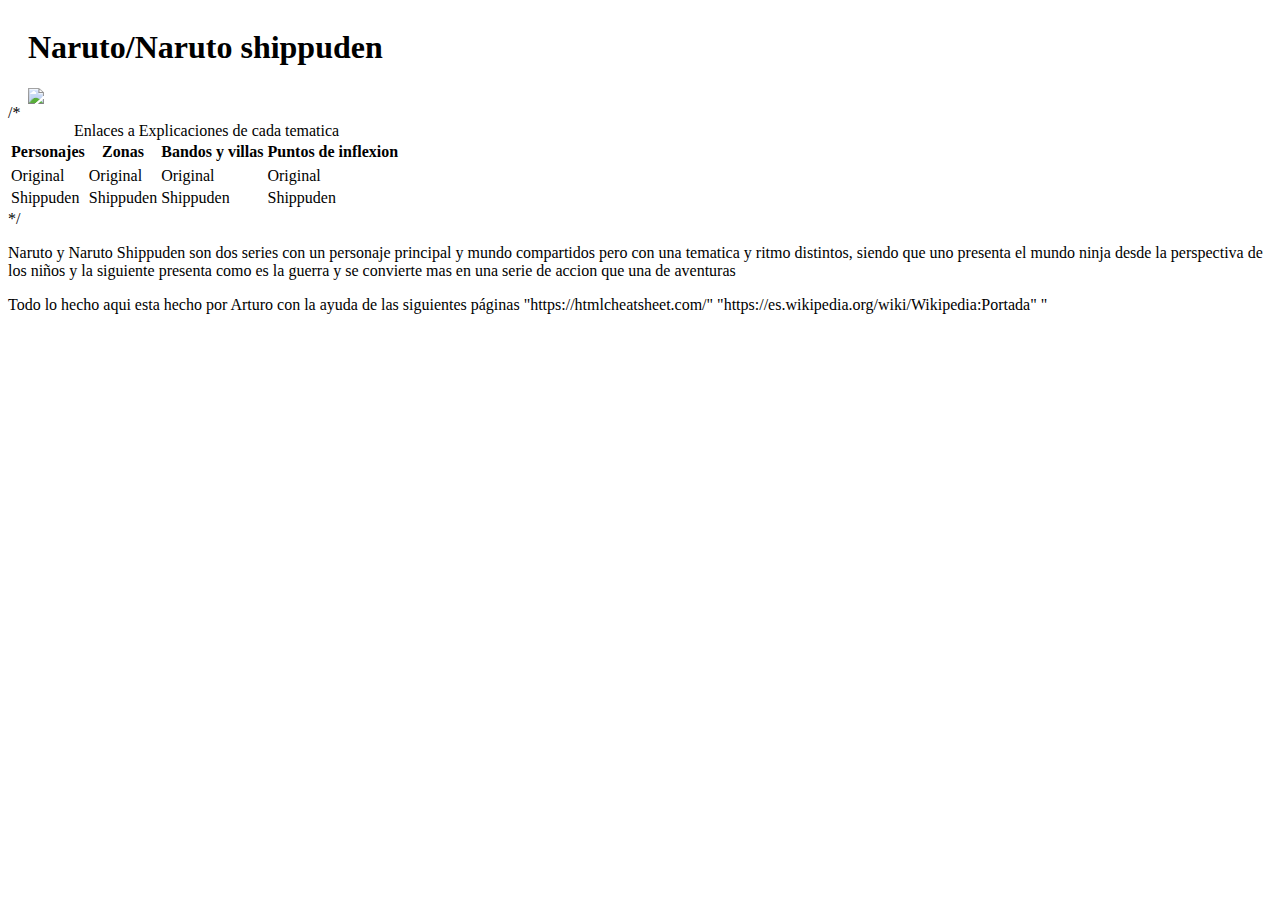
==== index.html @ f0ee7734 "Update index.html" ====
<html>
  <head>
    <link rel="stylesheet" type="text/css" href="easy.css">
    <meta name="viewport" content"width=device-widtg, initial scale=1.0">
  </head>
  <body>
    <div id="portada">
       
    <h1> Naruto/Naruto shippuden </h1>
    <img class="fotonaruto" src="https://i.ytimg.com/vi/QTM-99l1F_w/maxresdefault.jpg">
    <br>
    </div> 
   /*
    <div id="tabla">
    <table class="center"><caption>Enlaces a Explicaciones de cada tematica</caption>
      <thead>
       <tr>
         <th>Personajes</th>
         <th>Zonas</th>
         <th>Bandos y villas</th>
         <th>Puntos de inflexion<th>
       <tr>
      </thead>
      <tbody>
       <tr>
         <td>Original</td>
         <td>Original</td>
         <td>Original</td>
         <td>Original</td>
       </tr>
       <tr>
         <td>Shippuden</td>
         <td>Shippuden</td>
         <td>Shippuden</td>
         <td>Shippuden</td>
       </tr>
      </tbody>
    </table>
   </div>
  */
  
   <div id="texto">
     <p>Naruto y Naruto Shippuden son dos series con un personaje principal y mundo compartidos pero con una tematica y ritmo distintos, siendo que uno presenta el mundo ninja desde la perspectiva de los niños y la siguiente presenta como es la guerra y se convierte mas en una serie de accion que una de aventuras</p>
   </div>
   <div id="derechos">
     Todo lo hecho aqui esta hecho por Arturo con la ayuda de las siguientes páginas
     "https://htmlcheatsheet.com/"
     "https://es.wikipedia.org/wiki/Wikipedia:Portada"
     "
    </p>
   </div>
  </body>
</html>
---- easy.css ----
/*
//Imagenes

  .fotonaruto{
  display:block;
  margin:auto;
  height: auto; 
  width: auto; 
  }
//Tablas
  
 table.center {
    margin-left:auto; 
    margin-right:auto;
  }
  table {
    border-collapse: collapse;
  }
  
  th,{
  border: 1px solid #000;
  solid black;
  }
  
  table{
    text-align:center;
  }

//Links
a:link{}


#portada{
  text-align:center;
  width:100%;
  float:left;
  font-size:50px;
}
#tabla{
  width:100%; 
  float:left;
}
*/
* {
  box-sizing: border-box;
}
#{
  float: left;
  width: 20%;
}
#portada {
  float: left;
  width: 100%;
  padding:0 20px;
  text-align: middle;
}

#menuitem {
  padding: 8px;
  margin-top: 7px;
  border-bottom: 1px solid #f1f1f1;
}
#main {
  float: left;
  width: 60%;
  padding: 0 20px;
  overflow: hidden;
}
#right {
  background-color: lightblue;
  float: left;
  width: 20%;
  padding: 10px 15px;
  margin-top: 7px;
}

@media only screen and (max-width:800px) {
  /* For tablets: */
  .main {
    width: 80%;
    padding: 0;
  }
  .right {
    width: 100%;
  }
}
@media only screen and (max-width:500px) {
  /* For mobile phones: */
  .menu, .main, .right {
    width: 100%;
  }
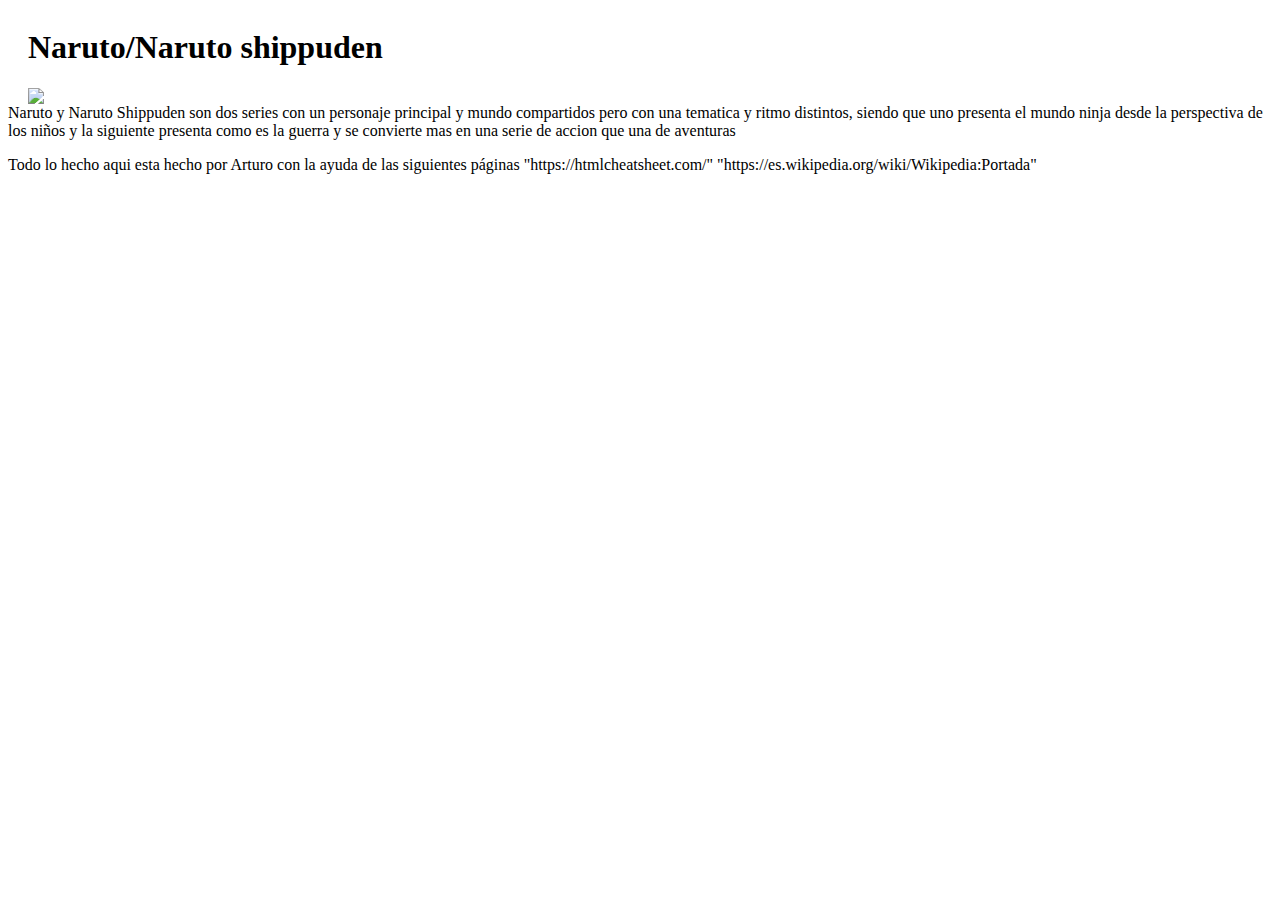
==== commit 034a419b: "Update index.html" ====
--- a/index.html
+++ b/index.html
@@ -10,7 +10,8 @@
     <img class="fotonaruto" src="https://i.ytimg.com/vi/QTM-99l1F_w/maxresdefault.jpg">
     <br>
     </div> 
-   /*
+    
+  <!-- 
     <div id="tabla">
     <table class="center"><caption>Enlaces a Explicaciones de cada tematica</caption>
       <thead>
@@ -37,7 +38,7 @@
       </tbody>
     </table>
    </div>
-  */
+ -->
   
    <div id="texto">
      <p>Naruto y Naruto Shippuden son dos series con un personaje principal y mundo compartidos pero con una tematica y ritmo distintos, siendo que uno presenta el mundo ninja desde la perspectiva de los niños y la siguiente presenta como es la guerra y se convierte mas en una serie de accion que una de aventuras</p>
@@ -46,7 +47,7 @@
      Todo lo hecho aqui esta hecho por Arturo con la ayuda de las siguientes páginas
      "https://htmlcheatsheet.com/"
      "https://es.wikipedia.org/wiki/Wikipedia:Portada"
-     "
+     
     </p>
    </div>
   </body>
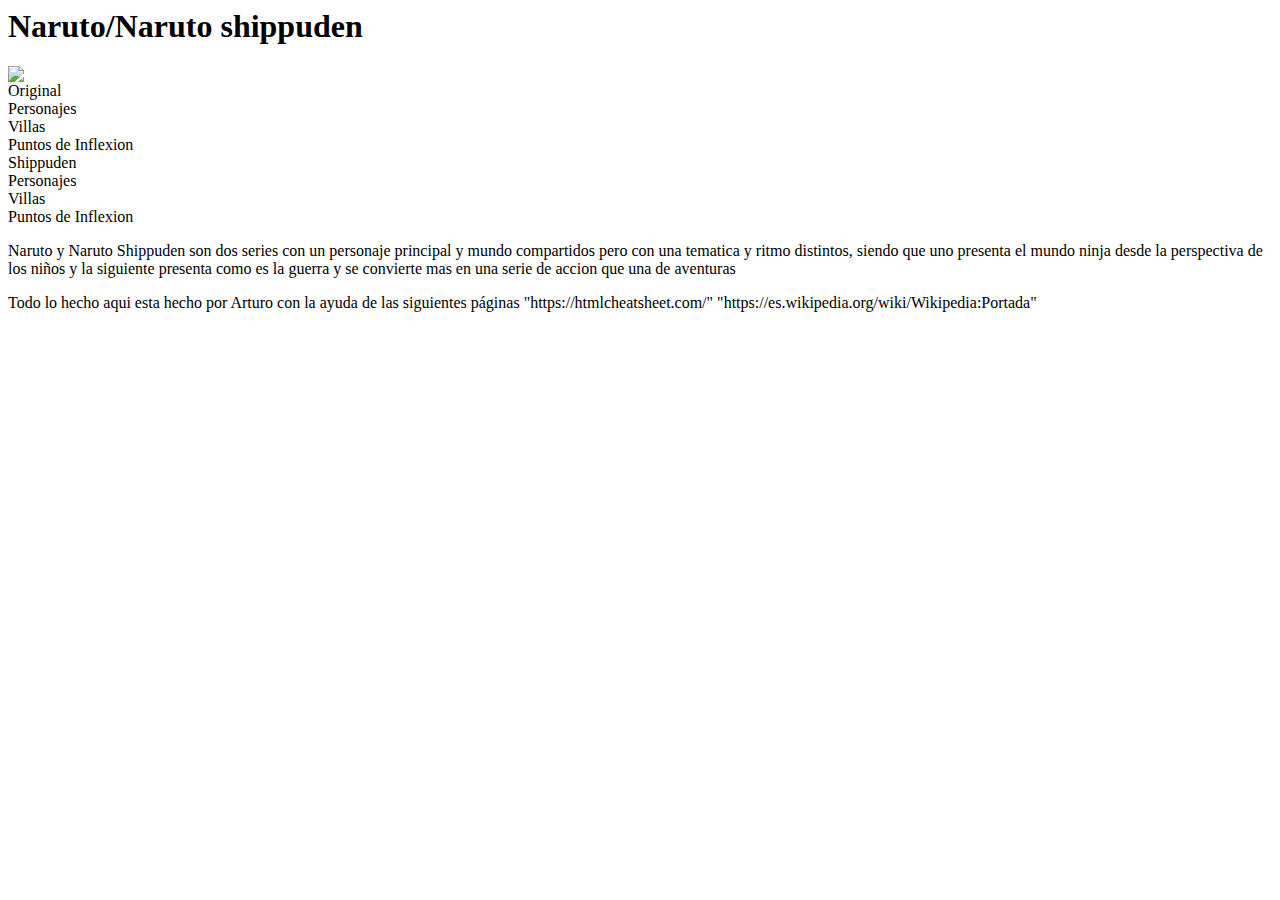
==== commit 50dfa431: "Update index.html" ====
--- a/index.html
+++ b/index.html
@@ -4,46 +4,27 @@
     <meta name="viewport" content"width=device-widtg, initial scale=1.0">
   </head>
   <body>
-    <div id="portada">
+    <div id="arriba">
        
     <h1> Naruto/Naruto shippuden </h1>
     <img class="fotonaruto" src="https://i.ytimg.com/vi/QTM-99l1F_w/maxresdefault.jpg">
     <br>
     </div> 
-    
-  <!-- 
-    <div id="tabla">
-    <table class="center"><caption>Enlaces a Explicaciones de cada tematica</caption>
-      <thead>
-       <tr>
-         <th>Personajes</th>
-         <th>Zonas</th>
-         <th>Bandos y villas</th>
-         <th>Puntos de inflexion<th>
-       <tr>
-      </thead>
-      <tbody>
-       <tr>
-         <td>Original</td>
-         <td>Original</td>
-         <td>Original</td>
-         <td>Original</td>
-       </tr>
-       <tr>
-         <td>Shippuden</td>
-         <td>Shippuden</td>
-         <td>Shippuden</td>
-         <td>Shippuden</td>
-       </tr>
-      </tbody>
-    </table>
-   </div>
- -->
-  
-   <div id="texto">
+    <div style="overflow:auto">
+  <div id="menu">
+    <div class="menuitem">Original</div>
+    <div class="menuitem">Personajes</div>
+    <div class="menuitem">Villas</div>
+    <div class="menuitem">Puntos de Inflexion</div>
+    <div class="menuitem">Shippuden</div>
+    <div class="menuitem">Personajes</div>
+    <div class="menuitem">Villas</div>
+    <div class="menuitem">Puntos de Inflexion</div>
+  </div>
+   <div id="centro">
      <p>Naruto y Naruto Shippuden son dos series con un personaje principal y mundo compartidos pero con una tematica y ritmo distintos, siendo que uno presenta el mundo ninja desde la perspectiva de los niños y la siguiente presenta como es la guerra y se convierte mas en una serie de accion que una de aventuras</p>
    </div>
-   <div id="derechos">
+   <div id="derecha">
      Todo lo hecho aqui esta hecho por Arturo con la ayuda de las siguientes páginas
      "https://htmlcheatsheet.com/"
      "https://es.wikipedia.org/wiki/Wikipedia:Portada"
--- a/easy.css
+++ b/easy.css
@@ -42,6 +42,7 @@
   float:left;
 }
 */
+
 * {
   box-sizing: border-box;
 }
@@ -53,7 +54,8 @@
   float: left;
   width: 100%;
   padding:0 20px;
-  text-align: middle;
+  text-align: center;
+  text-size: 2em;
 }
 
 #menuitem {
@@ -61,13 +63,13 @@
   margin-top: 7px;
   border-bottom: 1px solid #f1f1f1;
 }
-#main {
+#texto {
   float: left;
   width: 60%;
   padding: 0 20px;
   overflow: hidden;
 }
-#right {
+#tabla {
   background-color: lightblue;
   float: left;
   width: 20%;
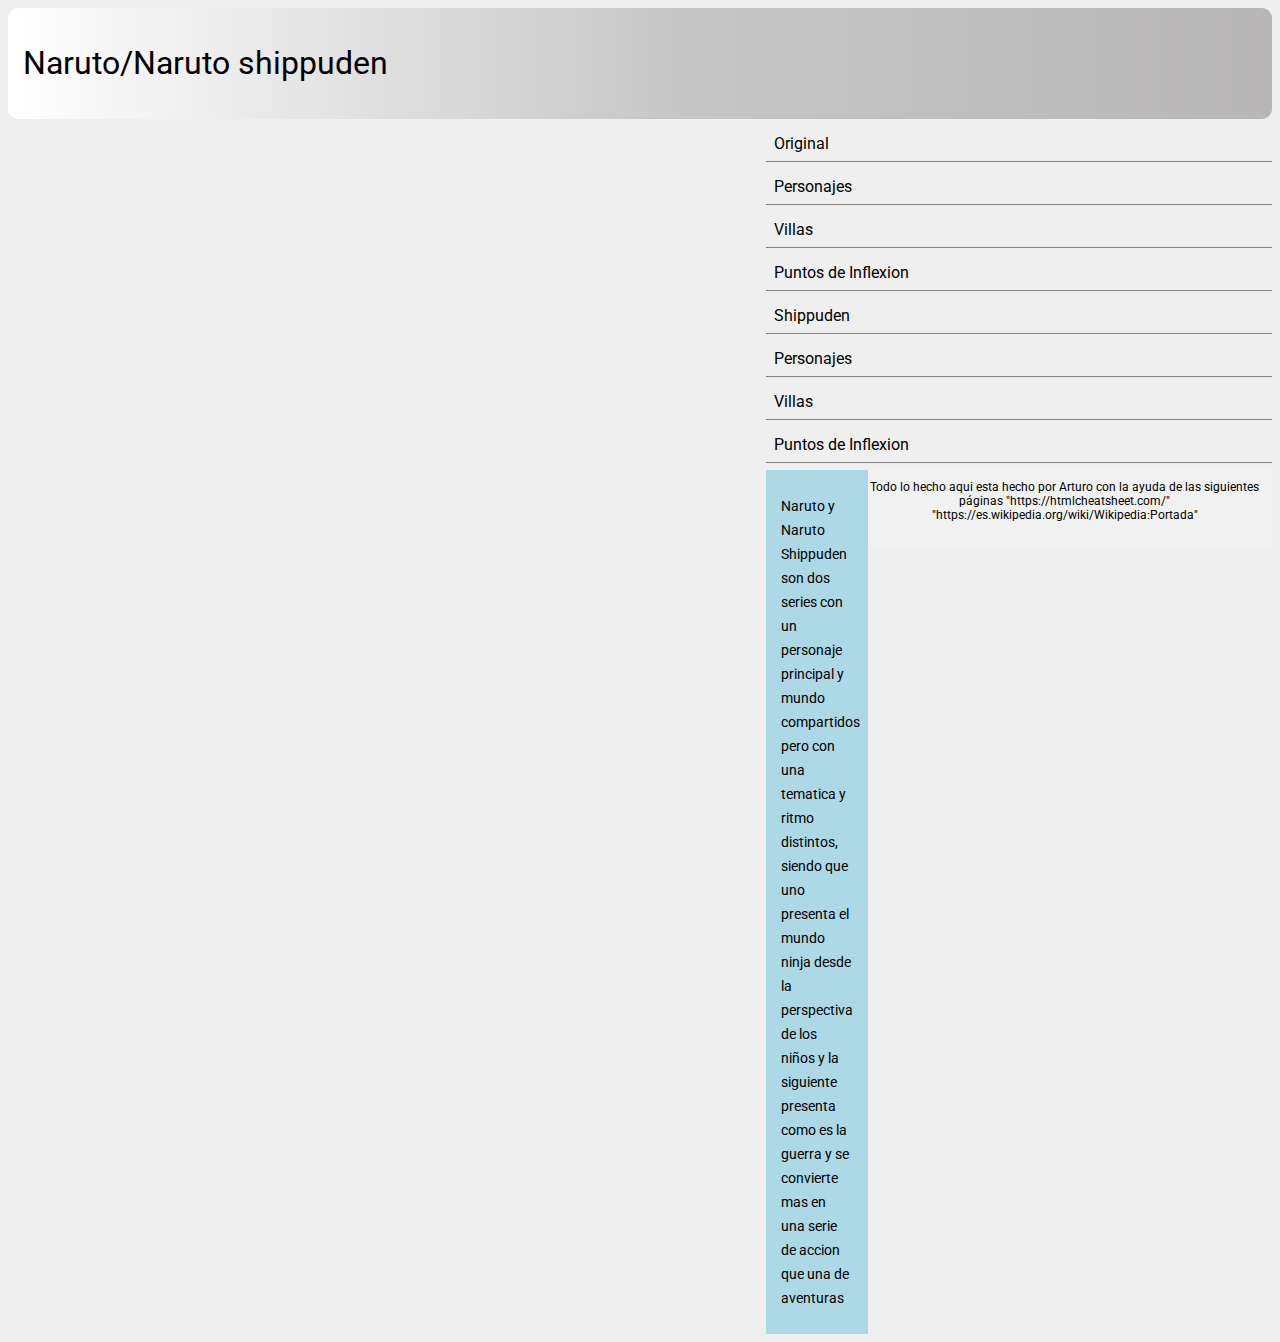
==== commit ad8d1888: "Update index.html" ====
--- a/index.html
+++ b/index.html
@@ -5,13 +5,13 @@
   </head>
   <body>
     <div id="arriba">
-       
     <h1> Naruto/Naruto shippuden </h1>
+    </div> 
+    <div id="centro"
     <img class="fotonaruto" src="https://i.ytimg.com/vi/QTM-99l1F_w/maxresdefault.jpg">
-    <br>
     </div> 
     <div style="overflow:auto">
-  <div id="menu">
+  <div id="izquierda">
     <div class="menuitem">Original</div>
     <div class="menuitem">Personajes</div>
     <div class="menuitem">Villas</div>
@@ -21,10 +21,10 @@
     <div class="menuitem">Villas</div>
     <div class="menuitem">Puntos de Inflexion</div>
   </div>
-   <div id="centro">
+   <div id="derecha">
      <p>Naruto y Naruto Shippuden son dos series con un personaje principal y mundo compartidos pero con una tematica y ritmo distintos, siendo que uno presenta el mundo ninja desde la perspectiva de los niños y la siguiente presenta como es la guerra y se convierte mas en una serie de accion que una de aventuras</p>
    </div>
-   <div id="derecha">
+   <div id="abajo">
      Todo lo hecho aqui esta hecho por Arturo con la ayuda de las siguientes páginas
      "https://htmlcheatsheet.com/"
      "https://es.wikipedia.org/wiki/Wikipedia:Portada"
--- a/easy.css
+++ b/easy.css
@@ -1,75 +1,72 @@
-
-/*
-//Imagenes
-
-  .fotonaruto{
-  display:block;
-  margin:auto;
-  height: auto; 
-  width: auto; 
-  }
-//Tablas
-  
- table.center {
-    margin-left:auto; 
-    margin-right:auto;
-  }
-  table {
-    border-collapse: collapse;
-  }
-  
-  th,{
-  border: 1px solid #000;
-  solid black;
-  }
-  
-  table{
-    text-align:center;
-  }
-
-//Links
-a:link{}
-
-
-#portada{
-  text-align:center;
-  width:100%;
-  float:left;
-  font-size:50px;
-}
-#tabla{
-  width:100%; 
-  float:left;
-}
-*/
+@import url('https://fonts.googleapis.com/css?family=Roboto&display=swap');
 
 * {
   box-sizing: border-box;
 }
-#{
+
+body{
+  font-family: 'Roboto', sans-serif;
+  background-color: #f0efef;
+}
+
+h1{
+  font-weight: 400;
+  font-style: normal;
+  font-size: 2em;
+}
+
+h2{
+  border-bottom: 1px dashed gray;
+  font-weight: 400;
+  font-size: 1.5em;
+  font-style: normal;
+}
+
+p{
+
+  font-size: 14px;
+  line-height: 24px;
+}
+
+a{
+  text-decoration:none;
+  color:grey;
+}
+
+a:hover{
+  font-weight: 800;
+}
+
+#arriba{
+  background-color:#f1f1f1;padding:15px;
+  border-radius: 10px 10px 10px 10px;
+-moz-border-radius: 10px 10px 10px 10px;
+-webkit-border-radius: 10px 10px 10px 10px;
+border: 0px solid #000000;
+background: linear-gradient(90deg, rgba(255,255,255,1) 0%, rgba(199,199,199,1) 52%, rgba(184,182,182,1) 100%);
+}
+
+img{
+  max-width:100%
+}
+
+#menu {
   float: left;
   width: 20%;
+  
 }
-#portada {
-  float: left;
-  width: 100%;
-  padding:0 20px;
-  text-align: center;
-  text-size: 2em;
-}
-
-#menuitem {
+.menuitem {
   padding: 8px;
   margin-top: 7px;
-  border-bottom: 1px solid #f1f1f1;
+  border-bottom: 1px solid #868383;
 }
-#texto {
+#centro {
   float: left;
   width: 60%;
-  padding: 0 20px;
+  padding: 20px;
   overflow: hidden;
 }
-#tabla {
+#derecha {
   background-color: lightblue;
   float: left;
   width: 20%;
@@ -77,21 +74,28 @@
   margin-top: 7px;
 }
 
+#abajo{
+  background-color:#f1f1f1;
+  text-align:center;
+  padding:10px;
+  margin-top:7px;
+  font-size:12px
+}
+
 @media only screen and (max-width:800px) {
   /* For tablets: */
-  .main {
+  #centro {
     width: 80%;
     padding: 0;
   }
-  .right {
+  #derecha {
     width: 100%;
   }
 }
 @media only screen and (max-width:500px) {
   /* For mobile phones: */
-  .menu, .main, .right {
+  #izquierda, #centro, #derecha {
     width: 100%;
   }
+}
 
-
-
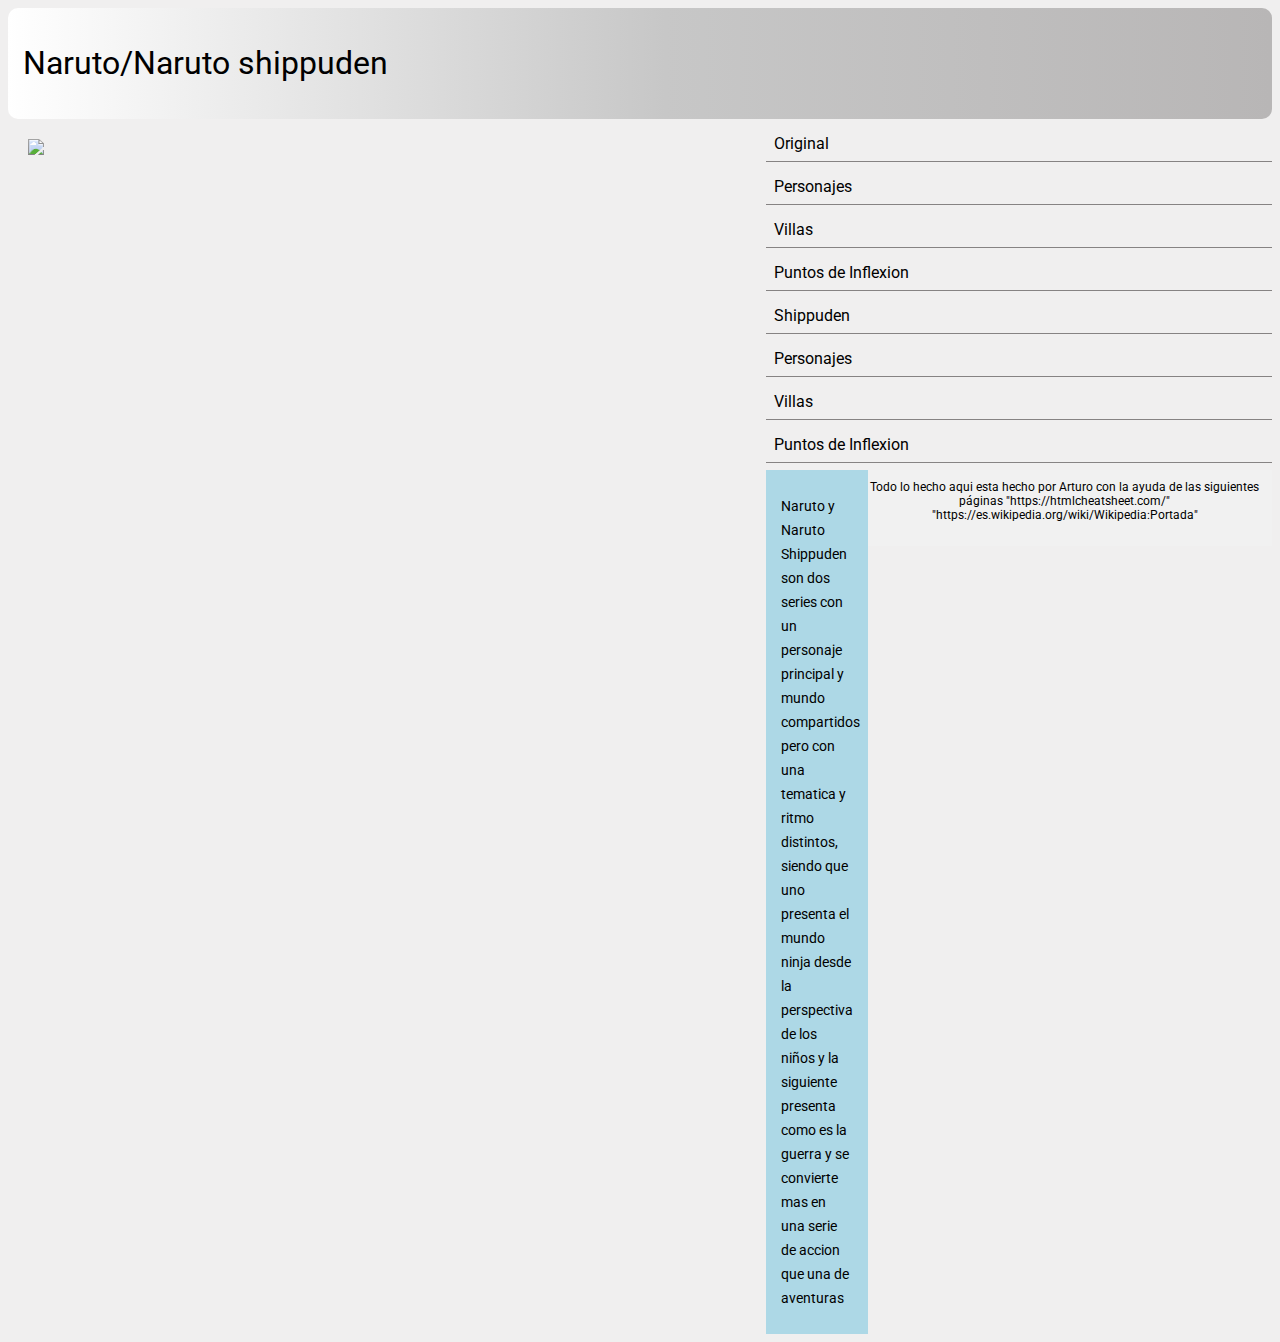
==== commit 65028f41: "Update index.html" ====
--- a/index.html
+++ b/index.html
@@ -7,7 +7,7 @@
     <div id="arriba">
     <h1> Naruto/Naruto shippuden </h1>
     </div> 
-    <div id="centro"
+    <div id="centro">
     <img class="fotonaruto" src="https://i.ytimg.com/vi/QTM-99l1F_w/maxresdefault.jpg">
     </div> 
     <div style="overflow:auto">
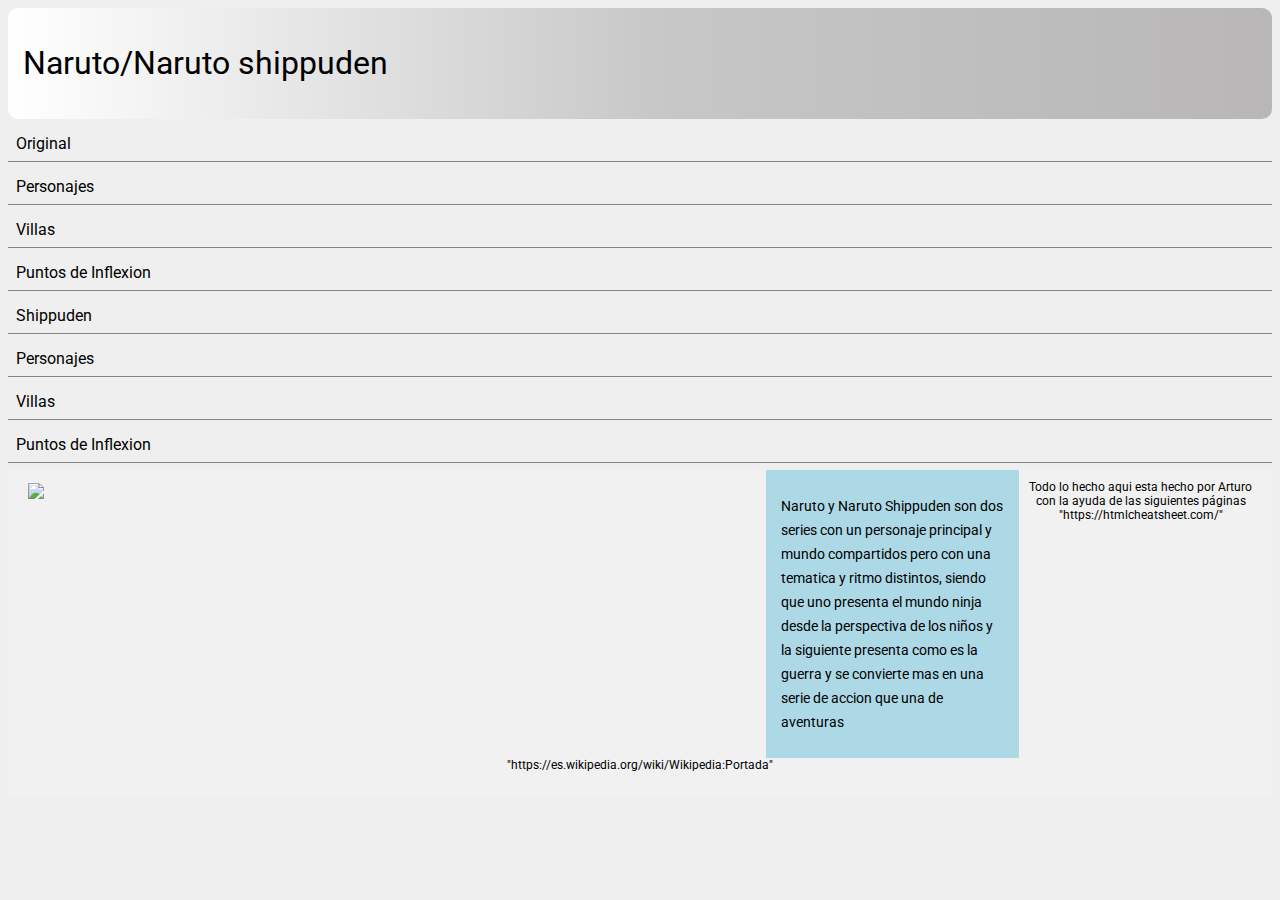
==== commit 6c7a38b8: "Update index.html" ====
--- a/index.html
+++ b/index.html
@@ -6,9 +6,6 @@
   <body>
     <div id="arriba">
     <h1> Naruto/Naruto shippuden </h1>
-    </div> 
-    <div id="centro">
-    <img class="fotonaruto" src="https://i.ytimg.com/vi/QTM-99l1F_w/maxresdefault.jpg">
     </div> 
     <div style="overflow:auto">
   <div id="izquierda">
@@ -20,6 +17,9 @@
     <div class="menuitem">Personajes</div>
     <div class="menuitem">Villas</div>
     <div class="menuitem">Puntos de Inflexion</div>
+   <div id="centro">
+   <img class="fotonaruto" src="https://i.ytimg.com/vi/QTM-99l1F_w/maxresdefault.jpg">
+   </div> 
   </div>
    <div id="derecha">
      <p>Naruto y Naruto Shippuden son dos series con un personaje principal y mundo compartidos pero con una tematica y ritmo distintos, siendo que uno presenta el mundo ninja desde la perspectiva de los niños y la siguiente presenta como es la guerra y se convierte mas en una serie de accion que una de aventuras</p>
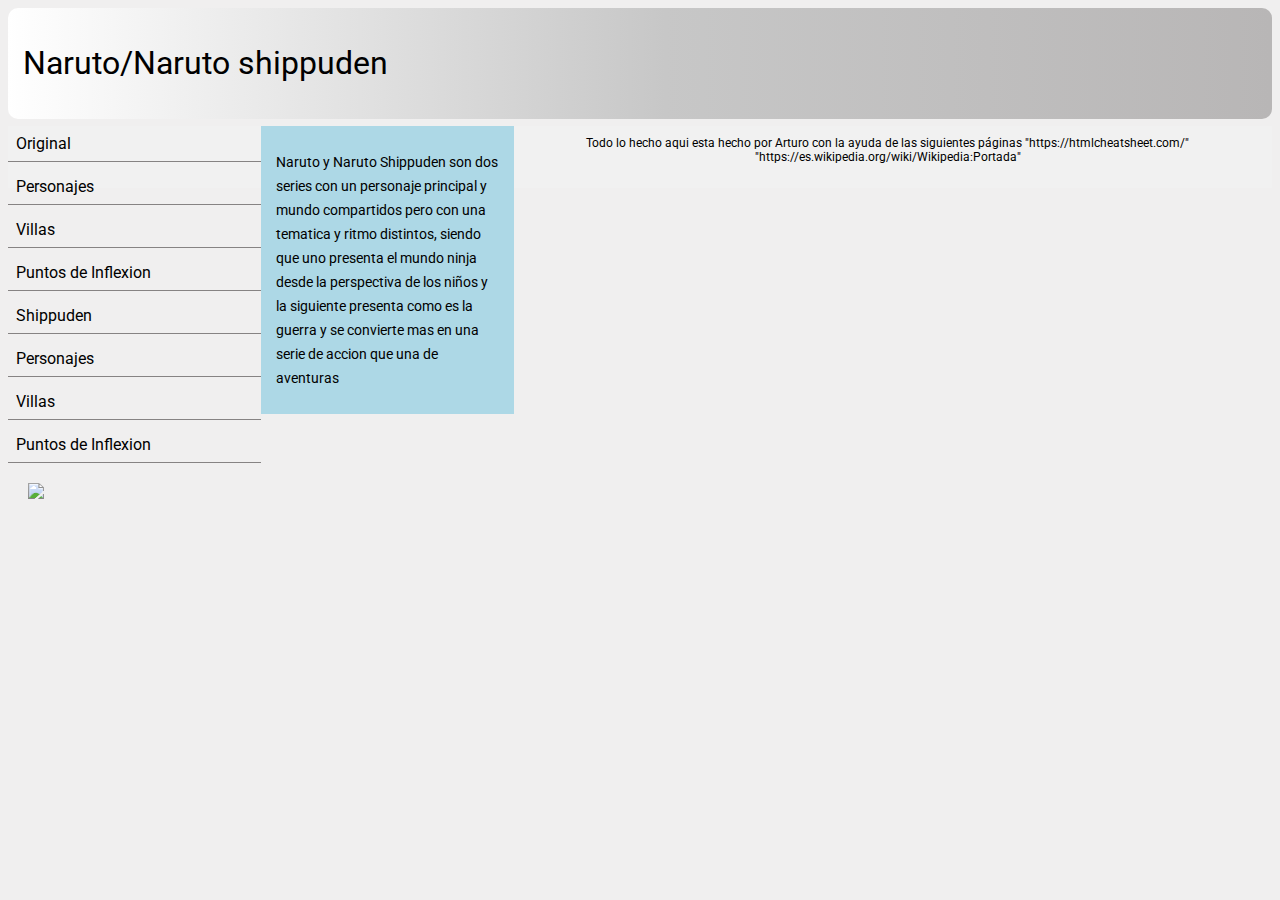
==== commit 4f282f20: "Update index.html" ====
--- a/index.html
+++ b/index.html
@@ -8,7 +8,7 @@
     <h1> Naruto/Naruto shippuden </h1>
     </div> 
     <div style="overflow:auto">
-  <div id="izquierda">
+  <div id="menu">
     <div class="menuitem">Original</div>
     <div class="menuitem">Personajes</div>
     <div class="menuitem">Villas</div>
@@ -18,7 +18,7 @@
     <div class="menuitem">Villas</div>
     <div class="menuitem">Puntos de Inflexion</div>
    <div id="centro">
-   <img class="fotonaruto" src="https://i.ytimg.com/vi/QTM-99l1F_w/maxresdefault.jpg">
+   <img src="https://i.ytimg.com/vi/QTM-99l1F_w/maxresdefault.jpg">
    </div> 
   </div>
    <div id="derecha">
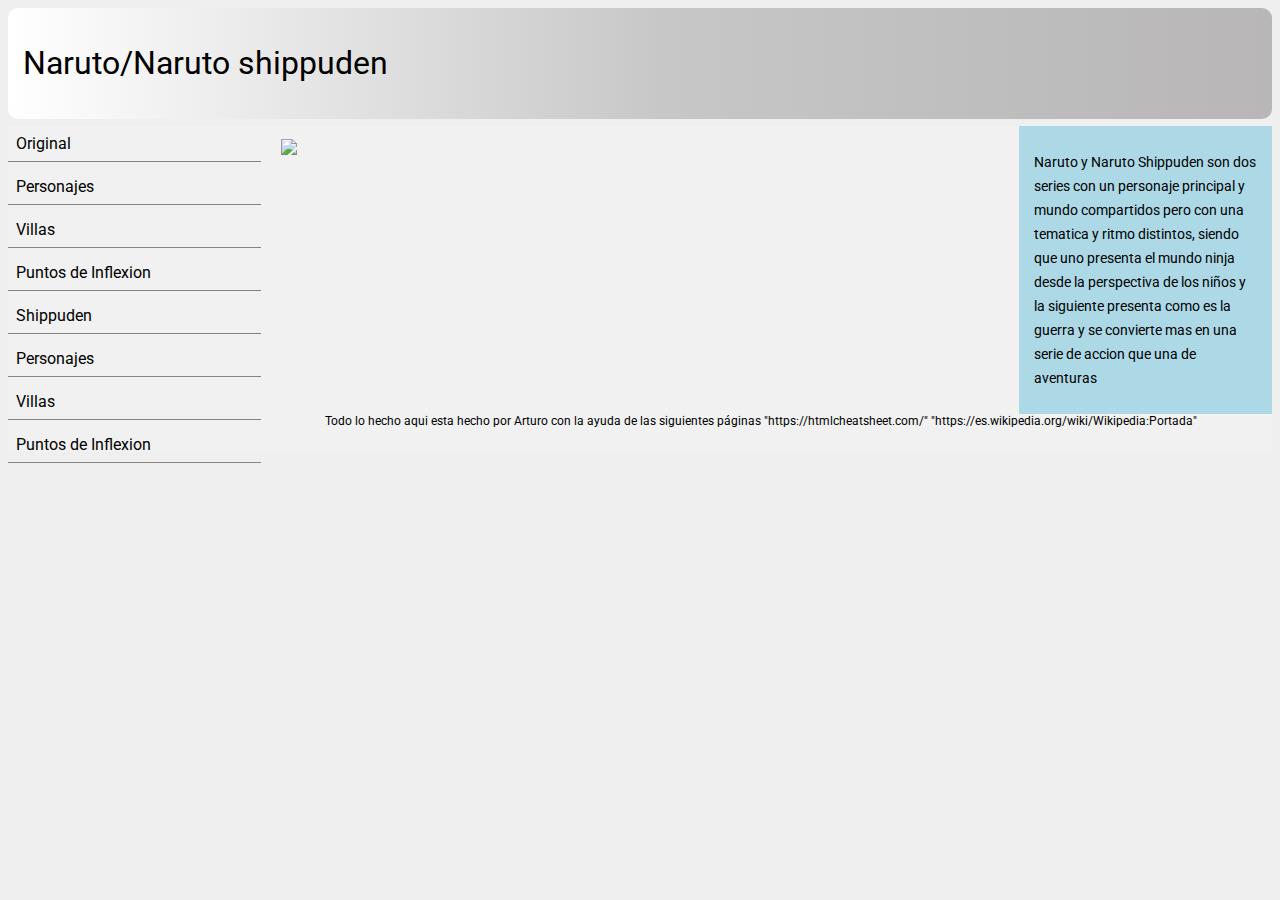
==== commit c8d85da8: "Update index.html" ====
--- a/index.html
+++ b/index.html
@@ -17,10 +17,12 @@
     <div class="menuitem">Personajes</div>
     <div class="menuitem">Villas</div>
     <div class="menuitem">Puntos de Inflexion</div>
+   </div>
+      
    <div id="centro">
    <img src="https://i.ytimg.com/vi/QTM-99l1F_w/maxresdefault.jpg">
    </div> 
-  </div>
+  
    <div id="derecha">
      <p>Naruto y Naruto Shippuden son dos series con un personaje principal y mundo compartidos pero con una tematica y ritmo distintos, siendo que uno presenta el mundo ninja desde la perspectiva de los niños y la siguiente presenta como es la guerra y se convierte mas en una serie de accion que una de aventuras</p>
    </div>
